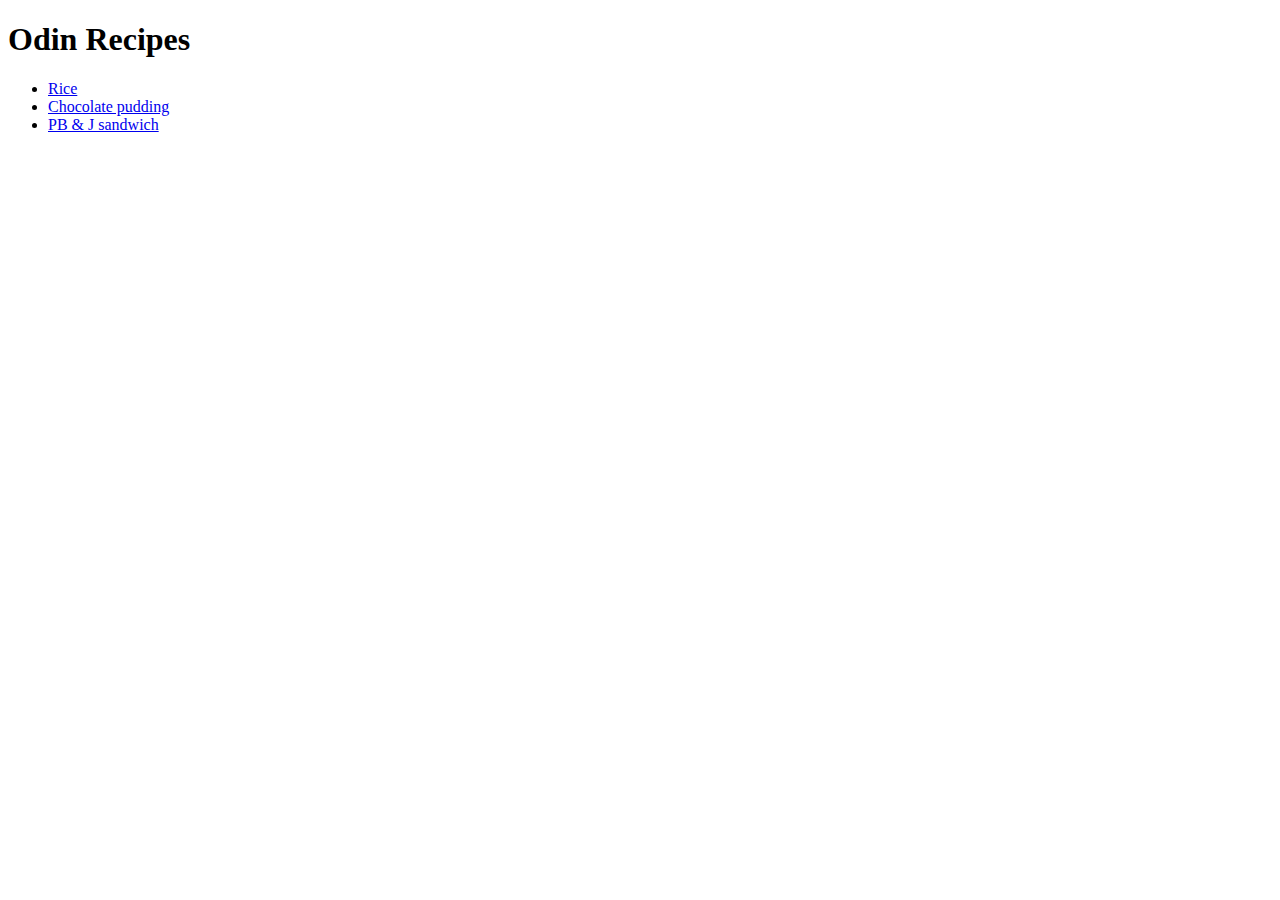
==== index.html @ d006b406 "Build recipe site with 3 recipe pages" ====
<!DOCTYPE html>
<html lang="en">
<head>
    <meta charset="UTF-8">
    <meta name="viewport" content="width=device-width, initial-scale=1.0">
    <title>Odin Recipes</title>
</head>
<body>
    <h1>Odin Recipes</h1>
    <ul>
        <li><a href="./recipes/rice.html">Rice</a></li>
        <li><a href="./recipes/chocopudding.html">Chocolate pudding</a></li>
        <li><a href="./recipes/pbnj.html">PB & J sandwich</a></li>
    </ul>
</body>
</html>
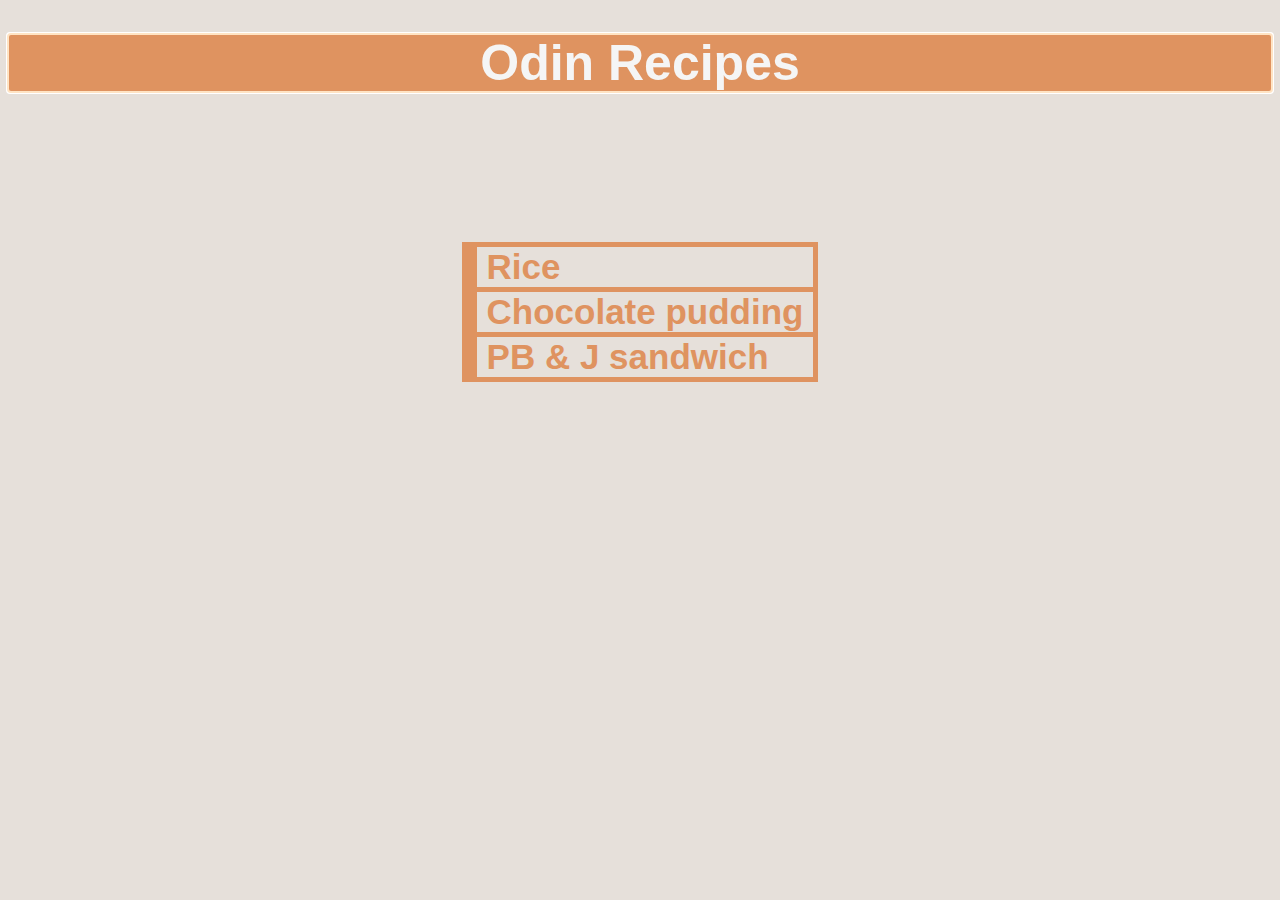
==== commit 71f578f0: "Style main page" ====
--- a/index.html
+++ b/index.html
@@ -3,6 +3,7 @@
 <head>
     <meta charset="UTF-8">
     <meta name="viewport" content="width=device-width, initial-scale=1.0">
+    <link rel="stylesheet" href="style.css">
     <title>Odin Recipes</title>
 </head>
 <body>
--- a/style.css
+++ b/style.css
@@ -0,0 +1,54 @@
+body {
+    background-color: rgb(230, 224, 218);
+    text-align: center;
+    font-family: 'Franklin Gothic Medium', 'Arial Narrow', Arial, sans-serif;
+}
+
+ul {
+    
+    background-color: rgb(223, 147, 96);
+    display: inline-block;
+    text-align: left;
+    margin: 0;
+    padding: 0;
+    list-style-type: none;
+    list-style-position: inside;
+    
+    
+
+}
+
+li {
+    font-size: 35px;
+    font-weight: bold;
+    color: rgb(223, 147, 96);
+    background-color: rgb(230, 224, 218);
+    border-left: 15px solid rgb(223, 147, 96);
+    margin: 5px;
+    padding-right: 10px;
+    padding-left: 10px;
+    margin-left: 0;
+    
+
+}
+
+a:visited, a {
+    color: inherit;
+    text-decoration: none;
+}
+
+li:hover {
+    color: rgb(155, 82, 40);
+    border-left: 15px solid rgb(155, 82, 40);
+}
+
+h1 {
+    
+    font-size: 50px;
+    text-align: center;
+    background-color: rgb(223, 147, 96);
+    color: whitesmoke;
+    outline: auto;
+    outline-color: bisque;
+    margin-bottom: 150px;
+}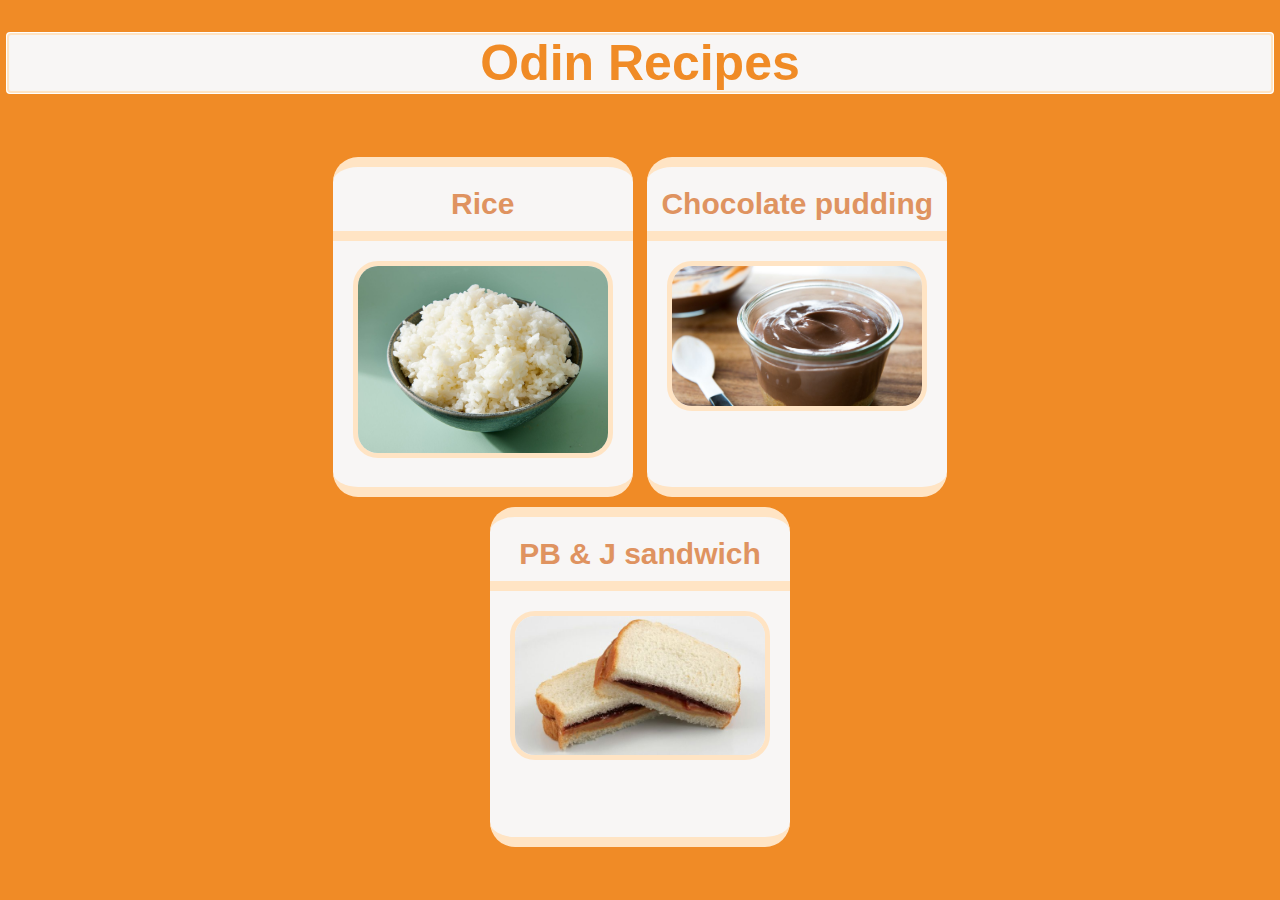
==== commit 39c51922: "Renew index css & typo fix in recipe." ====
--- a/index.html
+++ b/index.html
@@ -9,9 +9,12 @@
 <body>
     <h1>Odin Recipes</h1>
     <ul>
-        <li><a href="./recipes/rice.html">Rice</a></li>
-        <li><a href="./recipes/chocopudding.html">Chocolate pudding</a></li>
-        <li><a href="./recipes/pbnj.html">PB & J sandwich</a></li>
+        <li><a href="./recipes/rice.html">Rice</a>
+            <img src="./imgs/rice.jpg" width=250 alt="White rice in a bowl"></li>
+        <li><a href="./recipes/chocopudding.html">Chocolate pudding</a>
+            <img src="./imgs/chocopudding.jpg" width=250 alt="Chocolate pudding in a mug"></li>
+        <li><a href="./recipes/pbnj.html">PB & J sandwich</a>
+            <img src="./imgs/pbnj.jpg" width=250 alt="Peanut butter jelly sandwich"></li>
     </ul>
 </body>
 </html>--- a/style.css
+++ b/style.css
@@ -1,14 +1,12 @@
 body {
-    background-color: rgb(230, 224, 218);
+    background-color: rgb(240, 139, 38);
     text-align: center;
     font-family: 'Franklin Gothic Medium', 'Arial Narrow', Arial, sans-serif;
 }
 
 ul {
-    
-    background-color: rgb(223, 147, 96);
+    width: 800px;
     display: inline-block;
-    text-align: left;
     margin: 0;
     padding: 0;
     list-style-type: none;
@@ -19,15 +17,21 @@
 }
 
 li {
-    font-size: 35px;
+    display: inline-block;
+    height: 300px;
+    width: 300px;
+    font-size: 30px;
     font-weight: bold;
+    text-align: center;
     color: rgb(223, 147, 96);
-    background-color: rgb(230, 224, 218);
-    border-left: 15px solid rgb(223, 147, 96);
+    border-top: 10px solid bisque;
+    border-bottom: 10px solid bisque;
+    background-color: rgb(248, 246, 245);
     margin: 5px;
-    padding-right: 10px;
-    padding-left: 10px;
-    margin-left: 0;
+    /* padding-right: 10px;
+    padding-left: 10px; */
+    padding-top: 20px;
+    border-radius: 25px;
     
 
 }
@@ -37,18 +41,38 @@
     text-decoration: none;
 }
 
+a {
+    display: inline-block;
+    width: 100%;
+    padding-bottom: 10px;
+    border-bottom: 10px solid bisque;
+}
+
 li:hover {
-    color: rgb(155, 82, 40);
-    border-left: 15px solid rgb(155, 82, 40);
+    color: rgb(235, 156, 110);
+    /* border-top: 10px solid rgb(255, 153, 94);
+    border-bottom: 10px solid rgb(255, 153, 94); */
+    border-top: 10px solid bisque;
+    border-bottom: 10px solid bisque;
+    box-shadow: 0px 0px 15px 3px rgb(253, 196, 149);
+    
 }
 
 h1 {
     
     font-size: 50px;
     text-align: center;
-    background-color: rgb(223, 147, 96);
-    color: whitesmoke;
+    background-color: rgb(248, 246, 245);
+    color: rgb(240, 139, 38);
     outline: auto;
     outline-color: bisque;
-    margin-bottom: 150px;
+    margin-bottom: 60px;
+}
+
+img {
+    display: block;
+    margin-top: 40px;
+    margin: 20px;
+    border: 5px solid bisque;
+    border-radius: 25px;
 }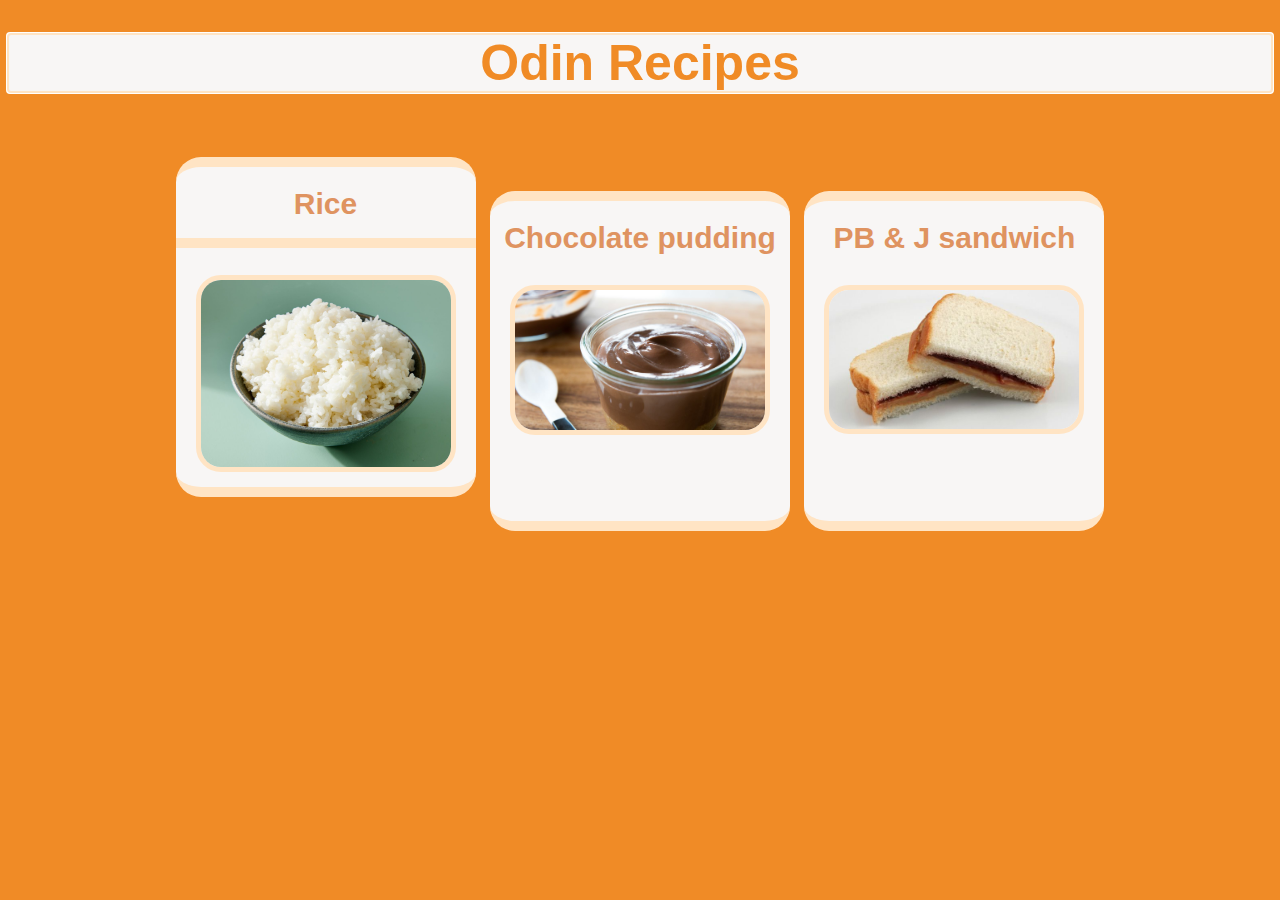
==== commit ae2b5dcc: "Change links css" ====
--- a/index.html
+++ b/index.html
@@ -9,8 +9,8 @@
 <body>
     <h1>Odin Recipes</h1>
     <ul>
-        <li><a href="./recipes/rice.html">Rice</a>
-            <img src="./imgs/rice.jpg" width=250 alt="White rice in a bowl"></li>
+        <li><a href="./recipes/rice.html" class="link">Rice<span></span>
+            <img src="./imgs/rice.jpg" width=250 alt="White rice in a bowl"></a></li>
         <li><a href="./recipes/chocopudding.html">Chocolate pudding</a>
             <img src="./imgs/chocopudding.jpg" width=250 alt="Chocolate pudding in a mug"></li>
         <li><a href="./recipes/pbnj.html">PB & J sandwich</a>
--- a/style.css
+++ b/style.css
@@ -5,7 +5,7 @@
 }
 
 ul {
-    width: 800px;
+    /* width: 800px; */
     display: inline-block;
     margin: 0;
     padding: 0;
@@ -36,6 +36,22 @@
 
 }
 
+span {
+    color: inherit;
+    text-decoration: none;
+    display: inline-block;
+    width: 100%;
+    padding-bottom: 10px;
+    border-bottom: 10px solid bisque; 
+}
+/* .link {
+    color: inherit;
+    text-decoration: none;
+    display: inline-block;
+    width: 100%;
+    padding-bottom: 10px;
+    border-bottom: 10px solid bisque;  */
+/* } */
 a:visited, a {
     color: inherit;
     text-decoration: none;
@@ -45,7 +61,7 @@
     display: inline-block;
     width: 100%;
     padding-bottom: 10px;
-    border-bottom: 10px solid bisque;
+    /* border-bottom: 10px solid bisque; */
 }
 
 li:hover {
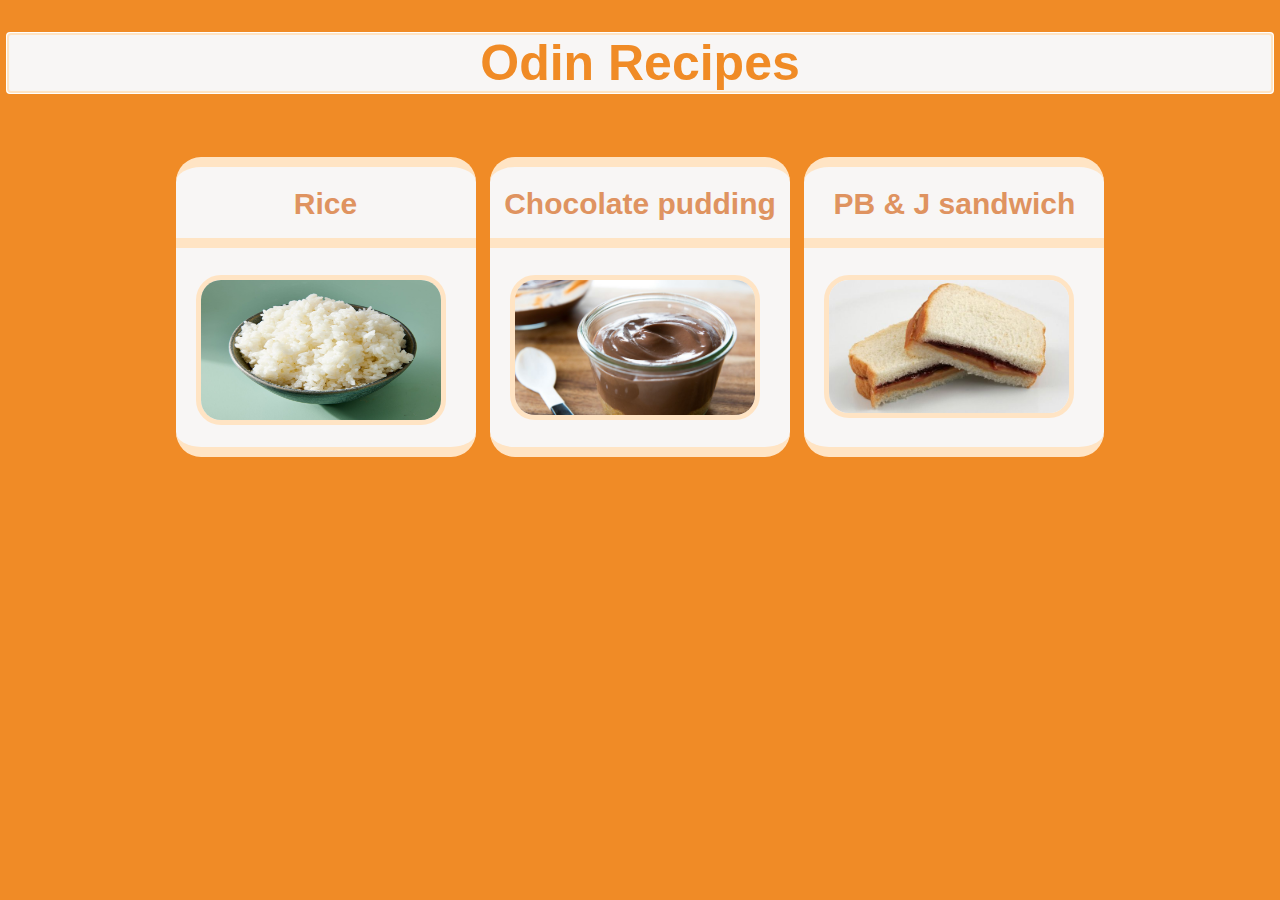
==== commit b40c57dd: "Fix link style" ====
--- a/index.html
+++ b/index.html
@@ -10,11 +10,12 @@
     <h1>Odin Recipes</h1>
     <ul>
         <li><a href="./recipes/rice.html" class="link">Rice<span></span>
-            <img src="./imgs/rice.jpg" width=250 alt="White rice in a bowl"></a></li>
-        <li><a href="./recipes/chocopudding.html">Chocolate pudding</a>
-            <img src="./imgs/chocopudding.jpg" width=250 alt="Chocolate pudding in a mug"></li>
-        <li><a href="./recipes/pbnj.html">PB & J sandwich</a>
-            <img src="./imgs/pbnj.jpg" width=250 alt="Peanut butter jelly sandwich"></li>
+            <img src="./imgs/rice.jpg" width=250 height="150" alt="White rice in a bowl"></a></li>
+        <li><a href="./recipes/chocopudding.html">Chocolate pudding<span></span>
+            <img src="./imgs/chocopudding.jpg" width=250 alt="Chocolate pudding in a mug"></a></li>
+        <li><a href="./recipes/pbnj.html">PB & J sandwich<span></span>
+            <img src="./imgs/pbnj.jpg" width=250 alt="Peanut butter jelly sandwich"></a>
+            </li>
     </ul>
 </body>
 </html>--- a/style.css
+++ b/style.css
@@ -1,3 +1,7 @@
+* {
+    box-sizing: border-box;
+}
+
 body {
     background-color: rgb(240, 139, 38);
     text-align: center;
